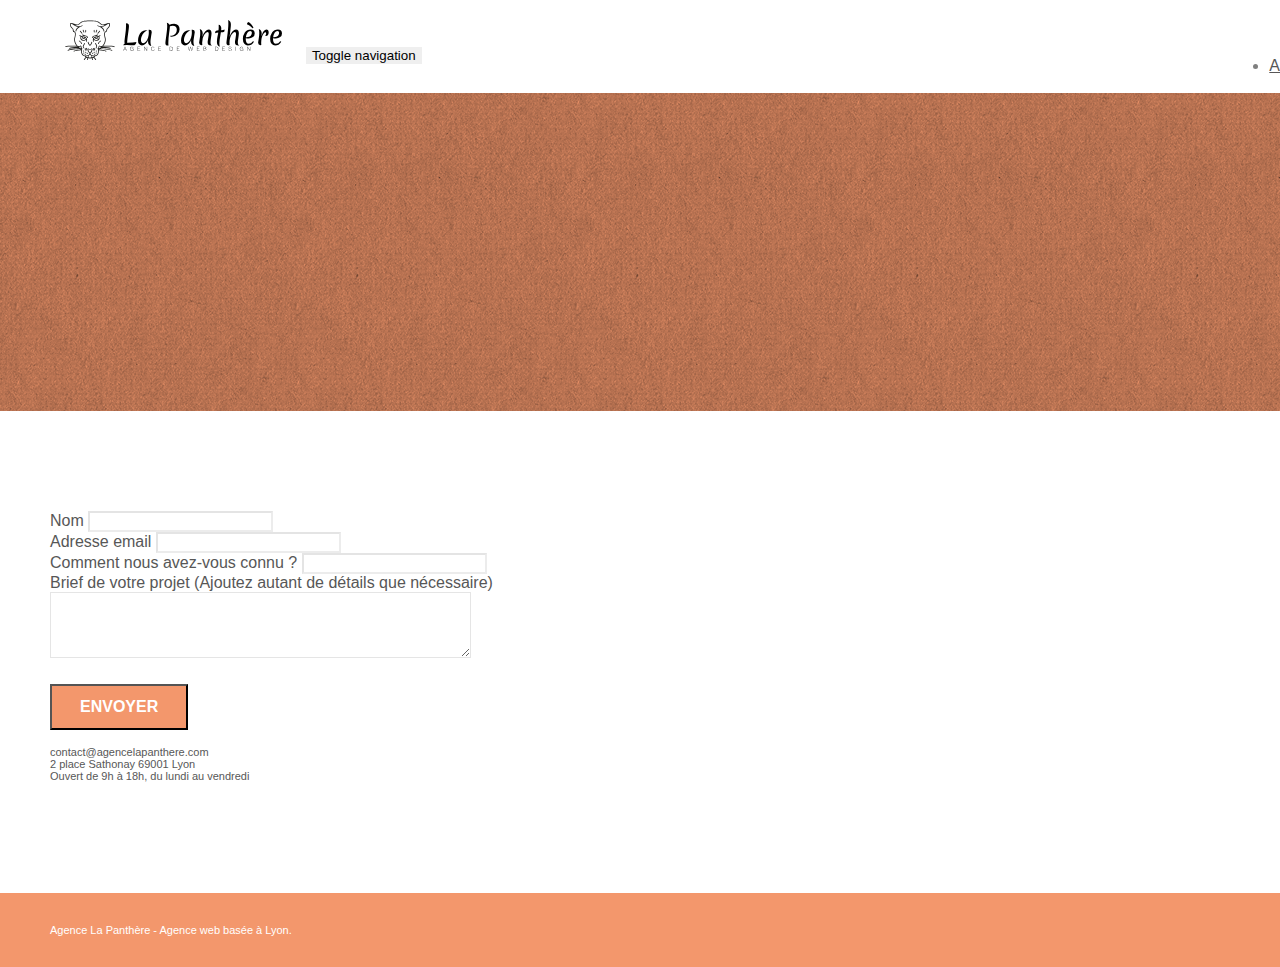
==== page2.html @ 45543ba2 "add semantic elements and <h> fix" ====
<!doctype html>
<html lang="fr">
<head>
    <meta charset="utf-8">
    <meta name="keywords" content="">
    <meta name="description" content="">
    <meta name="viewport" content="width=device-width, initial-scale=1.0, viewport-fit=cover">
	<meta name="robots" content="index, follow">
    <link rel="shortcut icon" type="image/png" href="favicon.jpg">
    
	<link rel="stylesheet" type="text/css" href="./css/bootstrap.min.css">
	<link rel="stylesheet" type="text/css" href="style.css">
	<link rel="stylesheet" type="text/css" href="./css/font-awesome.min.css">
	<link rel="stylesheet" type="text/css" href="./css/et-line.min.css">
	
    
	<script src="./js/jquery-2.1.0.min.js" defer ></script>
	<script src="./js/bootstrap.min.js" defer ></script>
	<script src="./js/blocs.min.js" defer ></script>
	<script src="./js/jqBootstrapValidation.js" defer ></script>
	<script src="./js/formHandler.js" defer ></script>
    <title>Contact</title>

    
<!-- Analytics -->
 
<!-- Analytics END -->
    
</head>
<body>
<!-- Principal conteneur -->
<div class="page-container">
    
<!-- bloc-0 -->
<header class="bloc bgc-white l-bloc " id="bloc-0">
	<div class="container bloc-sm">
		<nav class="navbar row">
			<div class="navbar-header">
				<a class="navbar-brand" href="index.html"><img src="img/agence-la-panthere-monochrome.svg" alt="atlanta web design logo" height="40" /></a>
				<button id="nav-toggle" type="button" class="ui-navbar-toggle navbar-toggle" data-toggle="collapse" data-target=".navbar-1">
					<span class="sr-only">Toggle navigation</span><span class="icon-bar"></span><span class="icon-bar"></span><span class="icon-bar"></span>
				</button>
			</div>
			<div class="collapse navbar-collapse navbar-1 special-dropdown-nav">
				<ul class="site-navigation nav navbar-nav">
					<li>
						<a href="index.html">Accueil</a>
					</li>
					<li>
					</li>
					<li>
						<a href="page2.html">Contact</a>
					</li>
				</ul>
			</div>
		</nav>
	</div>
</header>
<!-- bloc-0 END -->

<!-- bloc-6 -->
<div class="bloc bg-dots-bg bg-repeat bgc-atomic-tangerine d-bloc bloc-bg-texture texture-paper" id="bloc-6">
	<div class="container bloc-lg">
		<div class="row">
			<div class="col-sm-12">
				<h1 class="text-center hero-bloc-text tc-white">
					Parlons web design !
				</h1>
				<p class="text-center mg-lg tc-white tight-width-whitespace">
					Nous sommes ravis que vous souhaitiez collaborer avec notre agence.<br>
					Parlez-nous de votre projet en complétant le formulaire ci-dessous.
				</p>
			</div>
		</div>
	</div>
</div>
<!-- bloc-6 END -->

<!-- bloc-7 -->
<section class="bloc bgc-white l-bloc" id="bloc-7">
	<div class="container bloc-lg">
		<div class="row">
			<div class="col-sm-6">
				<form id="form_1" novalidate success-msg="Your message has been sent." fail-msg="Sorry it seems that our mail server is not responding, Sorry for the inconvenience!">
					<div class="form-group">
						<label>
							Nom
						</label>
						<input id="name" class="form-control" required />
					</div>
					<div class="form-group">
						<label>
							Adresse email
						</label>
						<input id="email" class="form-control" type="email" required />
					</div>
					<div class="form-group">
						<label>
							Comment nous avez-vous connu ?
						</label>
						<input class="form-control" type="email" required id="input_504" />
					</div>
					<div class="form-group">
						<label>
							Brief de votre projet (Ajoutez autant de détails que nécessaire)<br>
						</label><textarea id="message" class="form-control" rows="4" cols="50" required></textarea>
					</div> 
					<button class="bloc-button btn btn-lg btn-block cta-hero btn-atomic-tangerine" type="submit">
						Envoyer
					</button>
				</form>
			</div>
			<div class="col-sm-6">
				<p>
					contact@agencelapanthere.com<br>2 place Sathonay 69001 Lyon<br>Ouvert de 9h à 18h, du lundi au vendredi<br>
				</p>
			</div>
		</div>
	</div>
</section>
<!-- bloc-7 END -->

<!-- ScrollToTop Button -->
<a class="bloc-button btn btn-d scrollToTop" onclick="scrollToTarget('1')"><span class="fa fa-chevron-up"></span></a>
<!-- ScrollToTop Button END-->


<!-- Footer - bloc-8 -->
<footer class="bloc bgc-atomic-tangerine d-bloc" id="bloc-8">
	<div class="container bloc-sm">
		<div class="row">
			<div class="col-sm-12">
				<p class="text-center white">
					Agence La Panthère - Agence web basée à Lyon.<br>
				</p>
				<div class="row row-no-gutters social">
					<div class="col-sm-3">
						<div class="text-center">
							<a class="social" href="index.html"><span class="fa fa-twitter icon-md"></span></a>
						</div>
					</div>
					<div class="col-sm-3">
						<div class="text-center">
							<a class="social" href="index.html"><span class="fa fa-facebook icon-md"></span></a>
						</div>
					</div>
					<div class="col-sm-3">
						<div class="text-center">
							<a class="social" href="index.html"><span class="fa fa-dribbble icon-md"></span></a>
						</div>
					</div>
					<div class="col-sm-3">
						<div class="text-center">
							<a class="social" href="index.html"><span class="fa fa-instagram icon-md"></span></a>
						</div>
					</div>
				</div>
			</div>
		</div>
	</div>
</footer>
<!-- Footer - bloc-8 END -->

</div>
<!-- Principal conteneur END -->
    

</body>
</html>
---- style.css ----
body {
    margin: 0;
    padding: 0;
    background: #FFF;
    overflow-x: hidden;
    -webkit-font-smoothing: antialiased;
    -moz-osx-font-smoothing: grayscale;
}

a,
button {
    transition: all .3s ease-in-out;
    outline: none!important;
}

a:hover {
    text-decoration: none;
    cursor: pointer;
}

#page-loading-blocs-notifaction {
    position: fixed;
    top: 0;
    bottom: 0;
    width: 100%;
    z-index: 100000;
    background: #FFFFFF url("img/pageload-spinner.gif") no-repeat center center; /* don't have the gif in img folder*/ 
}

.bloc {
    width: 100%;
    clear: both;
    background: 50% 50% no-repeat;
    padding: 0 50px;
    -webkit-background-size: cover;
    -moz-background-size: cover;
    -o-background-size: cover;
    background-size: cover;
    position: relative;
}

.bloc .container {
    padding-left: 0;
    padding-right: 0;
}

.bloc-lg {
    padding: 100px 50px;
}

.bloc-md {
    padding: 50px;
}

.bloc-sm {
    padding: 20px 50px;
}

.bg-center,
.bg-l-edge,
.bg-r-edge,
.bg-t-edge,
.bg-b-edge,
.bg-tl-edge,
.bg-bl-edge,
.bg-tr-edge,
.bg-br-edge,
.bg-repeat {
    -webkit-background-size: auto!important;
    -moz-background-size: auto!important;
    -o-background-size: auto!important;
    background-size: auto!important;
}

.bg-repeat {
    background: repeat;
}

.bg-t-edge {
    background: top no-repeat;
}

.bloc-bg-texture::before {
    content: "";
    background-size: 2px 2px;
    position: absolute;
    top: 0;
    bottom: 0;
    left: 0;
    right: 0;
}

.texture-paper::before {
    background: url("img/texture-paper.webp");
    background-size: 280px 280px;
}

.b-parallax {
    background-attachment: fixed;
}

.d-bloc {
    color: rgba(255, 255, 255, .7);
}

.d-bloc button:hover {
    color: rgba(255, 255, 255, .9);
}

.d-bloc .icon-round,
.d-bloc .icon-square,
.d-bloc .icon-rounded,
.d-bloc .icon-semi-rounded-a,
.d-bloc .icon-semi-rounded-b {
    border-color: rgba(255, 255, 255, .9);
}

.d-bloc .divider-h span {
    border-color: rgba(255, 255, 255, .2);
}

.d-bloc .a-btn,
.d-bloc .navbar a,
.d-bloc .navbar-brand,
.d-bloc a .icon-sm,
.d-bloc a .icon-md,
.d-bloc a .icon-lg,
.d-bloc a .icon-xl,
.d-bloc h1 a,
.d-bloc h2 a,
.d-bloc h3 a,
.d-bloc h4 a,
.d-bloc h5 a,
.d-bloc h6 a,
.d-bloc p a {
    color: rgba(255, 255, 255, .6);
}

.d-bloc .a-btn:hover,
.d-bloc .navbar a:hover,
.d-bloc .navbar-brand:hover,
.d-bloc a:hover .icon-sm,
.d-bloc a:hover .icon-md,
.d-bloc a:hover .icon-lg,
.d-bloc a:hover .icon-xl,
.d-bloc h1 a:hover,
.d-bloc h2 a:hover,
.d-bloc h3 a:hover,
.d-bloc h4 a:hover,
.d-bloc h5 a:hover,
.d-bloc h6 a:hover,
.d-bloc p a:hover {
    color: rgba(255, 255, 255, 1);
}

.d-bloc .navbar-toggle .icon-bar {
    background: rgba(255, 255, 255, 1);
}

.d-bloc .btn-wire,
.d-bloc .btn-wire:hover {
    color: rgba(255, 255, 255, 1);
    border-color: rgba(255, 255, 255, 1);
}

.d-bloc .panel {
    color: rgba(0, 0, 0, .5);
}

.d-bloc .panel button:hover {
    color: rgba(0, 0, 0, .7);
}

.d-bloc .panel icon {
    border-color: rgba(0, 0, 0, .7);
}

.d-bloc .panel .divider-h span {
    border-color: rgba(0, 0, 0, .1);
}

.d-bloc .panel .a-btn {
    color: rgba(0, 0, 0, .6);
}

.d-bloc .panel .a-btn:hover {
    color: rgba(0, 0, 0, 1);
}

.d-bloc .panel .btn-wire,
.d-bloc .panel .btn-wire:hover {
    color: rgba(0, 0, 0, .7);
    border-color: rgba(0, 0, 0, .3);
}

.d-bloc .panel,
.l-bloc {
    color: rgba(0, 0, 0, .5);
}

.d-bloc .panel button:hover,
.l-bloc button:hover {
    color: rgba(0, 0, 0, .7);
}

.l-bloc .icon-round,
.l-bloc .icon-square,
.l-bloc .icon-rounded,
.l-bloc .icon-semi-rounded-a,
.l-bloc .icon-semi-rounded-b {
    border-color: rgba(0, 0, 0, .7);
}

.d-bloc .panel .divider-h span,
.l-bloc .divider-h span {
    border-color: rgba(0, 0, 0, .1);
}

.d-bloc .panel .a-btn,
.l-bloc .a-btn,
.l-bloc .navbar a,
.l-bloc .navbar-brand,
.l-bloc a .icon-sm,
.l-bloc a .icon-md,
.l-bloc a .icon-lg,
.l-bloc a .icon-xl,
.l-bloc h1 a,
.l-bloc h2 a,
.l-bloc h3 a,
.l-bloc h4 a,
.l-bloc h5 a,
.l-bloc h6 a,
.l-bloc p a {
    color: rgba(0, 0, 0, .6);
}

.d-bloc .panel .a-btn:hover,
.l-bloc .a-btn:hover,
.l-bloc .navbar a:hover,
.l-bloc .navbar-brand:hover,
.l-bloc a:hover .icon-sm,
.l-bloc a:hover .icon-md,
.l-bloc a:hover .icon-lg,
.l-bloc a:hover .icon-xl,
.l-bloc h1 a:hover,
.l-bloc h2 a:hover,
.l-bloc h3 a:hover,
.l-bloc h4 a:hover,
.l-bloc h5 a:hover,
.l-bloc h6 a:hover,
.l-bloc p a:hover {
    color: rgba(0, 0, 0, 1);
}

.l-bloc .navbar-toggle .icon-bar {
    color: rgba(0, 0, 0, .6);
}

.d-bloc .panel .btn-wire,
.d-bloc .panel .btn-wire:hover,
.l-bloc .btn-wire,
.l-bloc .btn-wire:hover {
    color: rgba(0, 0, 0, .7);
    border-color: rgba(0, 0, 0, .3);
}

.voffset {
    margin-top: 30px;
}

.voffset-lg {
    margin-top: 80px;
}

.row-no-gutters {
    margin-right: 0;
    margin-left: 0;
}

.row.row-no-gutters > [class^="col-"],
.row.row-no-gutters > [class*=" col-"] {
    padding-right: 0;
    padding-left: 0;
}

#bloc-1-hero h1 {
    font-size: 32px;
}

.navbar {
    margin-bottom: 0;
    z-index: 1;
}

.navbar-brand {
    height: auto;
    padding: 3px 15px;
    font-size: 25px;
    font-weight: normal;
    font-weight: 600;
    line-height: 44px;
}

.navbar-brand img {
    max-height: 200px;
    margin: 0 5px 0 0;
    display: inline;
}

.navbar-brand img[src$=svg] {
    min-width: 100px;
}

.nav-center .navbar-brand img {
    margin: 0;
}

.navbar .nav {
    padding-top: 2px;
    margin-right: -16px;
    float: right;
    z-index: 1;
}

.nav > li {
    float: left;
    margin-top: 4px;
    font-size: 16px;
}

.navbar-nav .open .dropdown-menu > li > a {
    text-align: inherit;
}

.nav > li a:hover,
.nav > li a:focus {
    background: transparent;
}

.navbar-toggle {
    margin: 10px 10px 0 0;
    border: 0px;
}

.navbar-toggle:hover {
    background: transparent!important;
}

.navbar-toggle .icon-bar {
    background-color: rgba(0, 0, 0, .5);
    width: 26px;
}

.nav-invert .navbar .nav {
    float: left;
}

.nav-invert .navbar-header,
.nav-invert .navbar-brand {
    float: right;
    position: relative;
    z-index: 2;
}

@media (min-width: 768px) {
    .site-navigation {
        position: absolute;
        top: 50%;
        right: 20px;
        transform: translate(0, -50%);
        -webkit-transform: translateY(-50%);
    }
    .nav > li .dropdown-menu a,
    .nav > li .dropdown-menu a:hover {
        color: #484848;
    }
    .nav-invert .site-navigation {
        left: 0;
        right: 0;
    }
    .nav-center {
        text-align: center;
    }
    .nav-center .navbar-header {
        width: 100%;
    }
    .nav-center .navbar-header,
    .nav-center .navbar-brand,
    .nav-center .nav > li {
        float: none;
        display: inline-block;
    }
    .nav-center .site-navigation {
        position: relative;
        width: 100%;
        right: 0;
        margin-right: 0px;
        margin-top: 20px;
    }
    .nav-center.mini-nav .navbar-toggle {
        float: none;
        margin: 10px auto 0;
    }
}

.nav > li > .dropdown a {
    background: none!important;
    display: block;
    padding: 14px 15px;
}

nav .caret {
    margin: 0 5px;
}

.dropdown-menu .dropdown-menu {
    top: -8px;
    left: 100%;
}

.dropdown-menu .dropmenu-flow-right {
    top: 100%;
    left: 0;
    margin-left: -1px;
    border-top-left-radius: 0;
    border-top-right-radius: 0;
}

.dropdown-menu .dropdown span {
    border: 4px solid black;
    border-top-color: transparent;
    border-right-color: transparent;
    border-bottom-color: transparent;
    margin: 6px -5px 0 0!important;
    float: right;
}

.mg-md {
    margin-top: 10px;
    margin-bottom: 20px;
}

.mg-lg {
    margin-top: 10px;
    margin-bottom: 40px;
}

.btn {
    margin: 0 5px 5px 0;
}

.btn.pull-right {
    margin: 0 0 5px 5px;
}

.btn-d,
.btn-d:hover,
.btn-d:focus {
    color: #FFF;
    background: rgba(0, 0, 0, .3);
}

button {
    outline: none!important;
}

.btn-rd {
    border-radius: 40px;
}

.btn-clean {
    border: 1px solid rgba(0, 0, 0, .08);
    border-bottom-color: rgba(0, 0, 0, .1);
    text-shadow: 0 1px 0 rgba(0, 0, 1, .1);
    box-shadow: 0 1px 3px rgba(0, 0, 1, .25), inset 0 1px 0 0 rgba(255, 255, 255, .15);
}

.icon-md {
    font-size: 30px!important;
}

.icon-lg {
    font-size: 60px!important;
}

.sm-shadow {
    text-shadow: 0 1px 2px rgba(0, 0, 0, .3);
}

.panel-sq,
.panel-sq .panel-heading,
.panel-sq .panel-footer {
    border-radius: 0;
}

.panel-rd {
    border-radius: 30px;
}

.panel-rd .panel-heading {
    border-radius: 29px 29px 0 0;
}

.panel-rd .panel-footer {
    border-radius: 0 0 29px 29px;
}

.form-control {
    border-color: rgba(0, 0, 0, .1);
    box-shadow: none;
}

.scrollToTop {
    width: 40px;
    height: 40px;
    position: fixed;
    bottom: 20px;
    right: 20px;
    opacity: 0;
    z-index: 500;
    transition: all .3s ease-in-out;
}

.scrollToTop span {
    margin-top: 6px;
}

.showScrollTop {
    font-size: 14px;
    opacity: 1;
}

a[data-lightbox] {
    position: relative;
    display: block;
    text-align: center;
}

a[data-lightbox]:hover::before {
    content: "+";
    font-family: "HelveticaNeue-Light", "Helvetica Neue Light", "Helvetica Neue", Helvetica, Arial;
    font-size: 32px;
    width: 50px;
    height: 50px;
    margin-left: -25px;
    border-radius: 50%;
    background: rgba(0, 0, 0, .6);
    color: #FFF;
    font-weight: 100;
    z-index: 1;
    position: absolute;
    top: 50%;
    transform: translateY(-50%);
    -webkit-transform: translateY(-50%);
}

a[data-lightbox]:hover img {
    opacity: 0.6;
    -webkit-animation-fill-mode: none;
    animation-fill-mode: none;
}

#lightbox-modal {
    display: flex;
    align-items: center;
}

#lightbox-modal .modal-dialog {
    width: 90%;
    max-width: 900px;
    margin: 0 auto 0;
}

#lightbox-modal .modal-dialog img {
    max-height: 90vh;
    margin: 0 auto;
}

.lightbox-caption {
    padding: 20px;
    color: #FFF;
    background: rgba(0, 0, 0, .5);
    position: absolute;
    left: 15px;
    right: 15px;
    bottom: 5px;
}

.close-lightbox {
    color: #FFF;
    font-size: 30px;
    position: absolute;
    top: 20px;
    right: 20px;
    z-index: 20;
    background: rgba(0, 0, 0, .5);
    border: none;
    line-height: 30px;
    padding: 0 9px 5px;
    opacity: 0.3;
}

.close-lightbox:hover,
.next-lightbox:hover,
.prev-lightbox:hover {
    opacity: 1.0;
    color: #FFF;
}

.next-lightbox,
.prev-lightbox {
    font-size: 20px;
    color: rgba(255, 255, 255, .9);
    background: rgba(0, 0, 0, .5);
    transition: all .2s ease-in-out;
    position: absolute;
    top: 45%;
    z-index: 1;
    opacity: 0.4;
}

.next-lightbox {
    padding: 6px 8px 1px 13px;
    right: 25px;
}

.prev-lightbox {
    padding: 6px 13px 1px 10px;
    left: 25px;
}

.snapshot-lb .modal-body {
    padding-bottom: 45px;
}

.snapshot-lb .lightbox-caption {
    padding: 0;
    color: rgba(0, 0, 0, .5);
    background: none;
}

h1,
h2,
h3,
h4,
h5,
h6,
p,
label,
.btn,
a {
    font-family: "helvetica";
    font-weight: 400;
    color: #575757!important;
}

.container {
    max-width: 1000px;
}

.hero-bloc-text {
    font-size: 38px;
}

.hero-bloc-text-sub {
    font-size: 36px;
}

.statement-bloc-text {
    line-height: 26px;
    font-style: italic;
    font-size: 20px;
    text-align: center;
    font-weight: lighter;
    max-width: 520px;
    margin: auto auto auto auto;
}

p {
    font-size: 11px;
}

.tight-width-whitespace {
    max-width: 600px;
    margin: auto auto auto auto;
}

.h1 {
    font-size: 20px;
    font-family: "Open Sans";
}

.cta-hero {
    margin-top: 22px;
    color: #FFFFFF!important;
    text-transform: uppercase;
    padding: 12px 28px 12px 28px;
    font-size: 16px;
    font-weight: 700;
}

.social {
    max-width: 400px;
    margin: auto auto auto auto;
}

h2 {
    font-size: 22px;
    line-height: 1.4em;
}

h3 {
    font-size: 15px;
    text-transform: uppercase;
    font-weight: 700;
    color: #333333!important;
}

.med-width-whitespace {
    max-width: 800px;
    margin: auto auto auto auto;
    box-shadow: 0px 0px 0px #000000;
}

h1 {
    color: #333333!important;
}

h4 {
    color: #333333!important;
}

.icons {
    margin-bottom: 14px;
    margin-top: 24px;
}

.white {
    color: #FFFFFF!important;
}

.portfolio-thumb {
    margin-bottom: 24px;
}

.portfolio-row {
    margin-bottom: 44px;
    margin-top: 50px;
}

.avatar {
    box-shadow: 0px 4px 9px rgba(0, 0, 0, 0.3);
}

.black-background {
    background-color: rgba(165, 147, 99, 0.7);
    padding: 40px 40px 40px 40px;
}

.bold-link {
    font-weight: 900;
    text-decoration: underline!important;
}

.bgc-white {
    background-color: #FFFFFF;
}

.bgc-dark-slate-blue {
    background-color: #364577;
}

.bgc-atomic-tangerine {
    background-color: #F3976C;
}

.tc-white {
    color: #F3976C!important;
}

.btn-atomic-tangerine {
    background: #F3976C;
    color: #FFFFFF!important;
}

.btn-atomic-tangerine:hover {
    background: #c27956!important;
    color: #FFFFFF!important;
}

.ltc-white {
    color: #FFFFFF!important;
}

.ltc-white:hover {
    color: #cccccc!important;
}

.ltc-atomic-tangerine {
    color: #F3976C!important;
}

.ltc-atomic-tangerine:hover {
    color: #c27956!important;
}

.icon-dark-slate-blue {
    color: #364577!important;
    border-color: #364577!important;
}

.bg-dots-bg {
    background-image: url("img/dots-bg.webp");
}

.bg-lines-h2-bg {
    background-image: url("img/lines-h2-bg.webp");
}

.bg-banniere {
    background-image: url("img/agence-la-panthere.webp");
}

.bg-presentation {
    background-image: url("img/image-de-presentation.webp");
}

@media (max-width: 1024px) {
    .bloc {
        padding-left: 20px;
        padding-right: 20px;
    }
    .bloc.full-width-bloc,
    .bloc-tile-2.full-width-bloc .container,
    .bloc-tile-3.full-width-bloc .container,
    .bloc-tile-4.full-width-bloc .container {
        padding-left: 0;
        padding-right: 0;
    }
}

@media (max-width: 992px) and (min-width: 768px) {
    .navbar .nav {
        max-width: 80%
    }
    .nav-center.navbar .nav {
        max-width: 100%
    }
}

@media only screen and (min-device-width: 768px) and (max-device-width: 1024px) and (orientation: landscape) {
    .b-parallax {
        background-attachment: scroll;
    }
}

@media only screen and (min-device-width: 1024px) and (max-device-width: 1366px) and (-webkit-min-device-pixel-ratio: 1.5) {
    .b-parallax {
        background-attachment: scroll;
    }
}

@media (max-width: 991px) {
    .container {
        width: 100%;
    }
    .b-parallax {
        background-attachment: scroll;
    }
    .page-container,
    #hero-bloc {
        overflow-x: hidden;
        position: relative;
    }
    .bloc {
        padding-left: constant(safe-area-inset-left);
        padding-right: constant(safe-area-inset-right);
    }
    .bloc-group,
    .bloc-group .bloc {
        display: block;
        width: 100%;
    }
    .bloc-fill-screen .fill-bloc-top-edge,
    .bloc-fill-screen .fill-bloc-bottom-edge {
        padding: 0 20px;
        padding-left: constant(safe-area-inset-left);
        padding-right: constant(safe-area-inset-right);
    }
}

@media (max-width: 767px) {
    .page-container {
        overflow-x: hidden;
        position: relative;
    }
    h1,
    h2,
    h3,
    h4,
    h5,
    h6,
    p,
    #disqus_thread {
        padding-left: 10px!important;
        padding-right: 10px!important;
    }
    .b-parallax {
        background-attachment: scroll;
    }
    .navbar .nav {
        padding-top: 0;
        border-top: 1px solid rgba(0, 0, 0, .2);
        float: none!important;
    }
    .navbar.row {
        margin-left: 0;
        margin-right: 0;
    }
    .site-navigation {
        position: inherit;
        transform: none;
        -webkit-transform: none;
        -ms-transform: none;
    }
    .nav > li {
        margin-top: 0;
        border-bottom: 1px solid rgba(0, 0, 0, .1);
        background: rgba(0, 0, 0, .05);
        text-align: left;
        padding-left: 15px;
        width: 100%;
    }
    .nav > li:hover {
        background: rgba(0, 0, 0, .08);
    }
    .dropdown .dropdown a .caret {
        float: none;
        margin: 5px 0 0 10px!important;
        border: 4px solid black;
        border-bottom-color: transparent;
        border-right-color: transparent;
        border-left-color: transparent;
    }
    #hero-bloc .navbar .nav {
        background: rgba(0, 0, 0, .8);
    }
    #hero-bloc .navbar .nav a {
        color: rgba(255, 255, 255, .6);
    }
    .hero {
        padding: 50px 0;
    }
    .hero-nav {
        left: -1px;
        right: -1px;
    }
    .navbar-collapse {
        padding: 0;
        overflow-x: hidden;
        -webkit-box-shadow: none;
        box-shadow: none;
    }
    .navbar-brand img {
        max-height: 40px;
        width: auto;
    }
    .nav-invert .navbar-header {
        float: none;
        width: 100%;
    }
    .nav-invert .navbar-toggle {
        float: left;
        margin-left: 10px;
    }
    .bloc {
        padding-left: 0;
        padding-right: 0;
    }
    .bloc-xxl,
    .bloc-xl,
    .bloc-lg {
        padding: 40px 0;
    }
    .bloc-sm,
    .bloc-md {
        padding-left: 0;
        padding-right: 0;
    }
    .bloc-tile-2 .container,
    .bloc-tile-3 .container,
    .bloc-tile-4 .container,
    .bloc-fill-screen .fill-bloc-top-edge,
    .bloc-fill-screen .fill-bloc-bottom-edge {
        padding-left: 0;
        padding-right: 0;
    }
    .a-block {
        padding: 0 10px;
    }
    .btn-dwn {
        display: none;
    }
    .voffset {
        margin-top: 5px;
    }
    .voffset-md {
        margin-top: 20px;
    }
    .voffset-lg {
        margin-top: 30px;
    }
    form {
        padding: 5px;
    }
    .close-lightbox {
        display: inline-block;
    }
    .blocsapp-device-iphone5 {
        background-size: 216px 425px;
        padding-top: 60px;
        width: 216px;
        height: 425px;
    }
    .blocsapp-device-iphone5 img {
        width: 180px;
        height: 320px;
    }
}

@media (max-width: 400px) {
    .bloc {
        padding-left: 0;
        padding-right: 0;
    }
}

@media (max-width: 767px) {
    .bloc-mob-center-text {
        text-align: center;
    }
}
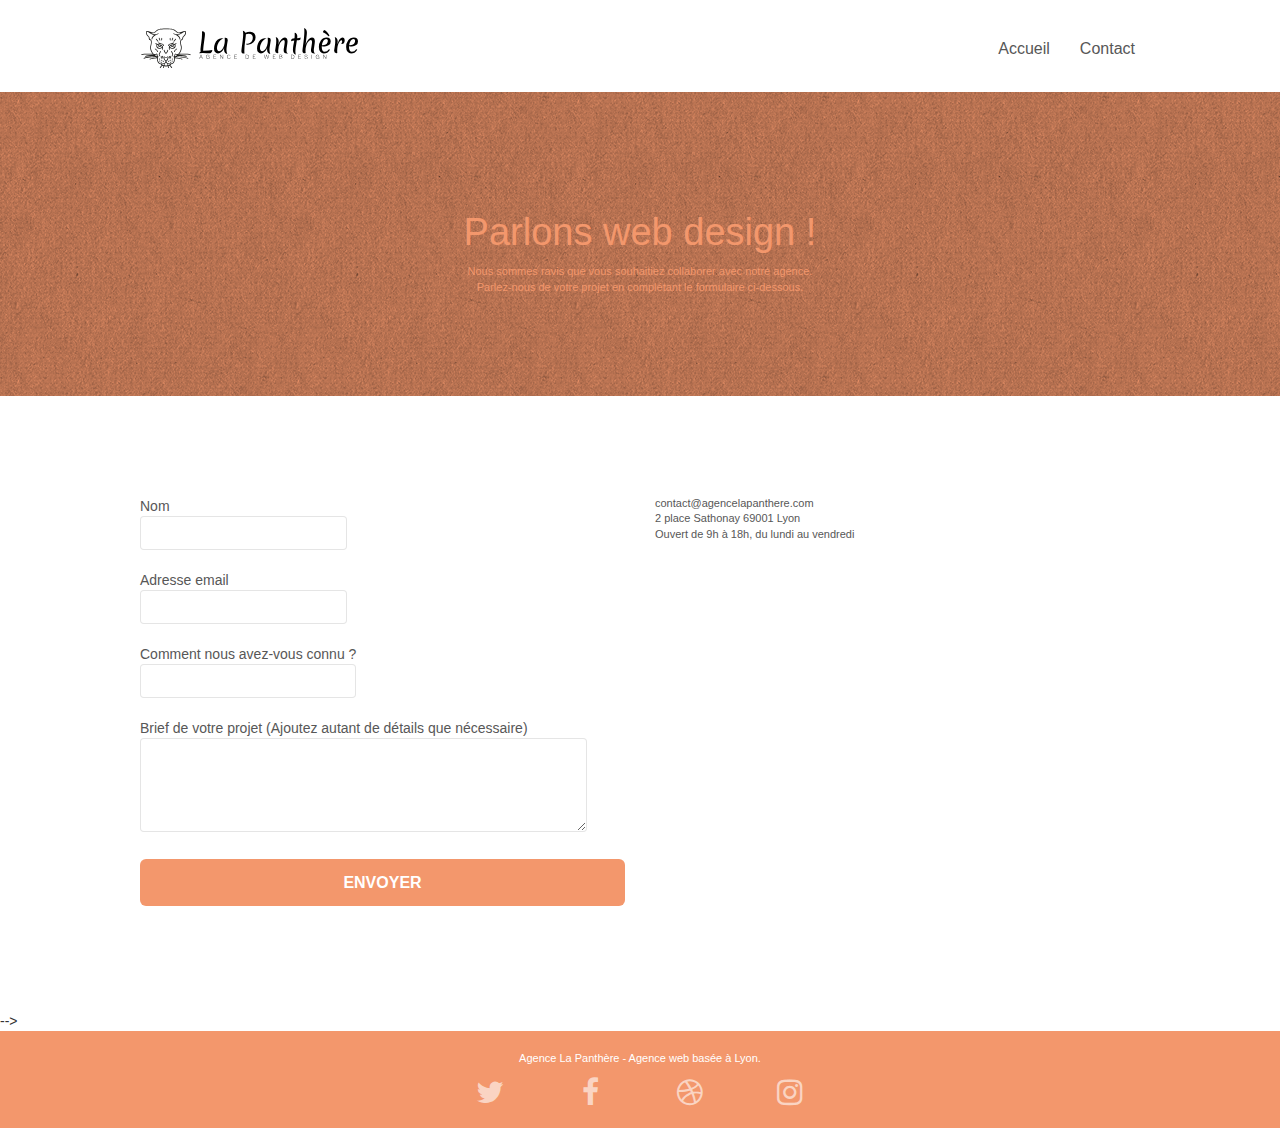
==== commit 70addb60: "new head's link for page2 and minopr fix" ====
--- a/page2.html
+++ b/page2.html
@@ -8,10 +8,10 @@
 	<meta name="robots" content="index, follow">
     <link rel="shortcut icon" type="image/png" href="favicon.jpg">
     
-	<link rel="stylesheet" type="text/css" href="./css/bootstrap.min.css">
+	<link rel="stylesheet" type="text/css" href="./css/bootstrap.css">
 	<link rel="stylesheet" type="text/css" href="style.css">
-	<link rel="stylesheet" type="text/css" href="./css/font-awesome.min.css">
-	<link rel="stylesheet" type="text/css" href="./css/et-line.min.css">
+	<link rel="stylesheet" type="text/css" href="./css/font-awesome.css">
+	<link rel="stylesheet" type="text/css" href="./css/et-line.css">
 	
     
 	<script src="./js/jquery-2.1.0.min.js" defer ></script>
@@ -36,7 +36,7 @@
 	<div class="container bloc-sm">
 		<nav class="navbar row">
 			<div class="navbar-header">
-				<a class="navbar-brand" href="index.html"><img src="img/agence-la-panthere-monochrome.svg" alt="atlanta web design logo" height="40" /></a>
+				<a class="navbar-brand" href="index.html"><img src="img/agence-la-panthere-monochrome.svg" alt="logo de l'agence de web design La Panthère à Lyon" height="40" /></a>
 				<button id="nav-toggle" type="button" class="ui-navbar-toggle navbar-toggle" data-toggle="collapse" data-target=".navbar-1">
 					<span class="sr-only">Toggle navigation</span><span class="icon-bar"></span><span class="icon-bar"></span><span class="icon-bar"></span>
 				</button>
@@ -46,8 +46,7 @@
 					<li>
 						<a href="index.html">Accueil</a>
 					</li>
-					<li>
-					</li>
+					
 					<li>
 						<a href="page2.html">Contact</a>
 					</li>
@@ -85,25 +84,26 @@
 					<div class="form-group">
 						<label>
 							Nom
-						</label>
 						<input id="name" class="form-control" required />
+					</label>
 					</div>
 					<div class="form-group">
 						<label>
 							Adresse email
-						</label>
 						<input id="email" class="form-control" type="email" required />
+					</label>
 					</div>
 					<div class="form-group">
 						<label>
 							Comment nous avez-vous connu ?
-						</label>
 						<input class="form-control" type="email" required id="input_504" />
+					</label>
 					</div>
 					<div class="form-group">
 						<label>
 							Brief de votre projet (Ajoutez autant de détails que nécessaire)<br>
-						</label><textarea id="message" class="form-control" rows="4" cols="50" required></textarea>
+						<textarea id="message" class="form-control" rows="4" cols="50" required></textarea>
+						</label>
 					</div> 
 					<button class="bloc-button btn btn-lg btn-block cta-hero btn-atomic-tangerine" type="submit">
 						Envoyer
@@ -121,7 +121,7 @@
 <!-- bloc-7 END -->
 
 <!-- ScrollToTop Button -->
-<a class="bloc-button btn btn-d scrollToTop" onclick="scrollToTarget('1')"><span class="fa fa-chevron-up"></span></a>
+<a class="bloc-button btn btn-d scrollToTop " onclick="scrollToTarget('1')"><span class="fa fa-chevron-up"></span></a> -->
 <!-- ScrollToTop Button END-->
 
 
@@ -136,22 +136,22 @@
 				<div class="row row-no-gutters social">
 					<div class="col-sm-3">
 						<div class="text-center">
-							<a class="social" href="index.html"><span class="fa fa-twitter icon-md"></span></a>
+							<a class="social" href="index.html" aria-label="Twitter"><span class="fa fa-twitter icon-md"></span></a>
 						</div>
 					</div>
 					<div class="col-sm-3">
 						<div class="text-center">
-							<a class="social" href="index.html"><span class="fa fa-facebook icon-md"></span></a>
+							<a class="social" href="index.html" aria-labelledby="Facebook"><span class="fa fa-facebook icon-md"></span></a>
 						</div>
 					</div>
 					<div class="col-sm-3">
 						<div class="text-center">
-							<a class="social" href="index.html"><span class="fa fa-dribbble icon-md"></span></a>
+							<a class="social" href="index.html" aria-label="Dribbble"><span class="fa fa-dribbble icon-md"></span></a>
 						</div>
 					</div>
 					<div class="col-sm-3">
 						<div class="text-center">
-							<a class="social" href="index.html"><span class="fa fa-instagram icon-md"></span></a>
+							<a class="social" href="index.html" aria-label="Instagram"><span class="fa fa-instagram icon-md"></span></a>
 						</div>
 					</div>
 				</div>
--- a/style.css
+++ b/style.css
@@ -740,7 +740,7 @@
 }
 
 .portfolio-thumb {
-    margin-bottom: 24px;
+    margin:0 auto 24px auto;
 }
 
 .portfolio-row {
@@ -890,6 +890,10 @@
 }
 
 @media (max-width: 767px) {
+
+    
+
+    
     .page-container {
         overflow-x: hidden;
         position: relative;
--- a/css/et-line.css
+++ b/css/et-line.css
@@ -0,0 +1,520 @@
+@font-face {
+    font-family: et-line;
+    src: url(../fonts/et-line.eot);
+    src: url(../fonts/et-line.eot?#iefix) format('embedded-opentype'), url(../fonts/et-line.woff) format('woff'), url(../fonts/et-line.ttf) format('truetype'), url(../fonts/et-line.svg#et-line) format('svg');
+    font-weight: 400;
+    font-style: normal;
+    font-display: swap;
+}
+
+.et-icon-adjustments,
+.et-icon-alarmclock,
+.et-icon-anchor,
+.et-icon-aperture,
+.et-icon-attachment,
+.et-icon-bargraph,
+.et-icon-basket,
+.et-icon-beaker,
+.et-icon-bike,
+.et-icon-book-open,
+.et-icon-briefcase,
+.et-icon-browser,
+.et-icon-calendar,
+.et-icon-camera,
+.et-icon-caution,
+.et-icon-chat,
+.et-icon-circle-compass,
+.et-icon-clipboard,
+.et-icon-clock,
+.et-icon-cloud,
+.et-icon-compass,
+.et-icon-desktop,
+.et-icon-dial,
+.et-icon-document,
+.et-icon-documents,
+.et-icon-download,
+.et-icon-dribbble,
+.et-icon-edit,
+.et-icon-envelope,
+.et-icon-expand,
+.et-icon-facebook,
+.et-icon-flag,
+.et-icon-focus,
+.et-icon-gears,
+.et-icon-genius,
+.et-icon-gift,
+.et-icon-global,
+.et-icon-globe,
+.et-icon-googleplus,
+.et-icon-grid,
+.et-icon-happy,
+.et-icon-hazardous,
+.et-icon-heart,
+.et-icon-hotairballoon,
+.et-icon-hourglass,
+.et-icon-key,
+.et-icon-laptop,
+.et-icon-layers,
+.et-icon-lifesaver,
+.et-icon-lightbulb,
+.et-icon-linegraph,
+.et-icon-linkedin,
+.et-icon-lock,
+.et-icon-magnifying-glass,
+.et-icon-map,
+.et-icon-map-pin,
+.et-icon-megaphone,
+.et-icon-mic,
+.et-icon-mobile,
+.et-icon-newspaper,
+.et-icon-notebook,
+.et-icon-paintbrush,
+.et-icon-paperclip,
+.et-icon-pencil,
+.et-icon-phone,
+.et-icon-picture,
+.et-icon-pictures,
+.et-icon-piechart,
+.et-icon-presentation,
+.et-icon-pricetags,
+.et-icon-printer,
+.et-icon-profile-female,
+.et-icon-profile-male,
+.et-icon-puzzle,
+.et-icon-quote,
+.et-icon-recycle,
+.et-icon-refresh,
+.et-icon-ribbon,
+.et-icon-rss,
+.et-icon-sad,
+.et-icon-scissors,
+.et-icon-scope,
+.et-icon-search,
+.et-icon-shield,
+.et-icon-speedometer,
+.et-icon-strategy,
+.et-icon-streetsign,
+.et-icon-tablet,
+.et-icon-target,
+.et-icon-telescope,
+.et-icon-toolbox,
+.et-icon-tools,
+.et-icon-tools-2,
+.et-icon-trophy,
+.et-icon-tumblr,
+.et-icon-twitter,
+.et-icon-upload,
+.et-icon-video,
+.et-icon-wallet,
+.et-icon-wine {
+    font-family: et-line;
+    speak: none;
+    font-style: normal;
+    font-weight: 400;
+    font-variant: normal;
+    text-transform: none;
+    line-height: 1;
+    -webkit-font-smoothing: antialiased;
+    -moz-osx-font-smoothing: grayscale;
+    display: inline-block
+}
+
+.et-icon-mobile:before {
+    content: "\e000"
+}
+
+.et-icon-laptop:before {
+    content: "\e001"
+}
+
+.et-icon-desktop:before {
+    content: "\e002"
+}
+
+.et-icon-tablet:before {
+    content: "\e003"
+}
+
+.et-icon-phone:before {
+    content: "\e004"
+}
+
+.et-icon-document:before {
+    content: "\e005"
+}
+
+.et-icon-documents:before {
+    content: "\e006"
+}
+
+.et-icon-search:before {
+    content: "\e007"
+}
+
+.et-icon-clipboard:before {
+    content: "\e008"
+}
+
+.et-icon-newspaper:before {
+    content: "\e009"
+}
+
+.et-icon-notebook:before {
+    content: "\e00a"
+}
+
+.et-icon-book-open:before {
+    content: "\e00b"
+}
+
+.et-icon-browser:before {
+    content: "\e00c"
+}
+
+.et-icon-calendar:before {
+    content: "\e00d"
+}
+
+.et-icon-presentation:before {
+    content: "\e00e"
+}
+
+.et-icon-picture:before {
+    content: "\e00f"
+}
+
+.et-icon-pictures:before {
+    content: "\e010"
+}
+
+.et-icon-video:before {
+    content: "\e011"
+}
+
+.et-icon-camera:before {
+    content: "\e012"
+}
+
+.et-icon-printer:before {
+    content: "\e013"
+}
+
+.et-icon-toolbox:before {
+    content: "\e014"
+}
+
+.et-icon-briefcase:before {
+    content: "\e015"
+}
+
+.et-icon-wallet:before {
+    content: "\e016"
+}
+
+.et-icon-gift:before {
+    content: "\e017"
+}
+
+.et-icon-bargraph:before {
+    content: "\e018"
+}
+
+.et-icon-grid:before {
+    content: "\e019"
+}
+
+.et-icon-expand:before {
+    content: "\e01a"
+}
+
+.et-icon-focus:before {
+    content: "\e01b"
+}
+
+.et-icon-edit:before {
+    content: "\e01c"
+}
+
+.et-icon-adjustments:before {
+    content: "\e01d"
+}
+
+.et-icon-ribbon:before {
+    content: "\e01e"
+}
+
+.et-icon-hourglass:before {
+    content: "\e01f"
+}
+
+.et-icon-lock:before {
+    content: "\e020"
+}
+
+.et-icon-megaphone:before {
+    content: "\e021"
+}
+
+.et-icon-shield:before {
+    content: "\e022"
+}
+
+.et-icon-trophy:before {
+    content: "\e023"
+}
+
+.et-icon-flag:before {
+    content: "\e024"
+}
+
+.et-icon-map:before {
+    content: "\e025"
+}
+
+.et-icon-puzzle:before {
+    content: "\e026"
+}
+
+.et-icon-basket:before {
+    content: "\e027"
+}
+
+.et-icon-envelope:before {
+    content: "\e028"
+}
+
+.et-icon-streetsign:before {
+    content: "\e029"
+}
+
+.et-icon-telescope:before {
+    content: "\e02a"
+}
+
+.et-icon-gears:before {
+    content: "\e02b"
+}
+
+.et-icon-key:before {
+    content: "\e02c"
+}
+
+.et-icon-paperclip:before {
+    content: "\e02d"
+}
+
+.et-icon-attachment:before {
+    content: "\e02e"
+}
+
+.et-icon-pricetags:before {
+    content: "\e02f"
+}
+
+.et-icon-lightbulb:before {
+    content: "\e030"
+}
+
+.et-icon-layers:before {
+    content: "\e031"
+}
+
+.et-icon-pencil:before {
+    content: "\e032"
+}
+
+.et-icon-tools:before {
+    content: "\e033"
+}
+
+.et-icon-tools-2:before {
+    content: "\e034"
+}
+
+.et-icon-scissors:before {
+    content: "\e035"
+}
+
+.et-icon-paintbrush:before {
+    content: "\e036"
+}
+
+.et-icon-magnifying-glass:before {
+    content: "\e037"
+}
+
+.et-icon-circle-compass:before {
+    content: "\e038"
+}
+
+.et-icon-linegraph:before {
+    content: "\e039"
+}
+
+.et-icon-mic:before {
+    content: "\e03a"
+}
+
+.et-icon-strategy:before {
+    content: "\e03b"
+}
+
+.et-icon-beaker:before {
+    content: "\e03c"
+}
+
+.et-icon-caution:before {
+    content: "\e03d"
+}
+
+.et-icon-recycle:before {
+    content: "\e03e"
+}
+
+.et-icon-anchor:before {
+    content: "\e03f"
+}
+
+.et-icon-profile-male:before {
+    content: "\e040"
+}
+
+.et-icon-profile-female:before {
+    content: "\e041"
+}
+
+.et-icon-bike:before {
+    content: "\e042"
+}
+
+.et-icon-wine:before {
+    content: "\e043"
+}
+
+.et-icon-hotairballoon:before {
+    content: "\e044"
+}
+
+.et-icon-globe:before {
+    content: "\e045"
+}
+
+.et-icon-genius:before {
+    content: "\e046"
+}
+
+.et-icon-map-pin:before {
+    content: "\e047"
+}
+
+.et-icon-dial:before {
+    content: "\e048"
+}
+
+.et-icon-chat:before {
+    content: "\e049"
+}
+
+.et-icon-heart:before {
+    content: "\e04a"
+}
+
+.et-icon-cloud:before {
+    content: "\e04b"
+}
+
+.et-icon-upload:before {
+    content: "\e04c"
+}
+
+.et-icon-download:before {
+    content: "\e04d"
+}
+
+.et-icon-target:before {
+    content: "\e04e"
+}
+
+.et-icon-hazardous:before {
+    content: "\e04f"
+}
+
+.et-icon-piechart:before {
+    content: "\e050"
+}
+
+.et-icon-speedometer:before {
+    content: "\e051"
+}
+
+.et-icon-global:before {
+    content: "\e052"
+}
+
+.et-icon-compass:before {
+    content: "\e053"
+}
+
+.et-icon-lifesaver:before {
+    content: "\e054"
+}
+
+.et-icon-clock:before {
+    content: "\e055"
+}
+
+.et-icon-aperture:before {
+    content: "\e056"
+}
+
+.et-icon-quote:before {
+    content: "\e057"
+}
+
+.et-icon-scope:before {
+    content: "\e058"
+}
+
+.et-icon-alarmclock:before {
+    content: "\e059"
+}
+
+.et-icon-refresh:before {
+    content: "\e05a"
+}
+
+.et-icon-happy:before {
+    content: "\e05b"
+}
+
+.et-icon-sad:before {
+    content: "\e05c"
+}
+
+.et-icon-facebook:before {
+    content: "\e05d"
+}
+
+.et-icon-twitter:before {
+    content: "\e05e"
+}
+
+.et-icon-googleplus:before {
+    content: "\e05f"
+}
+
+.et-icon-rss:before {
+    content: "\e060"
+}
+
+.et-icon-tumblr:before {
+    content: "\e061"
+}
+
+.et-icon-linkedin:before {
+    content: "\e062"
+}
+
+.et-icon-dribbble:before {
+    content: "\e063"
+}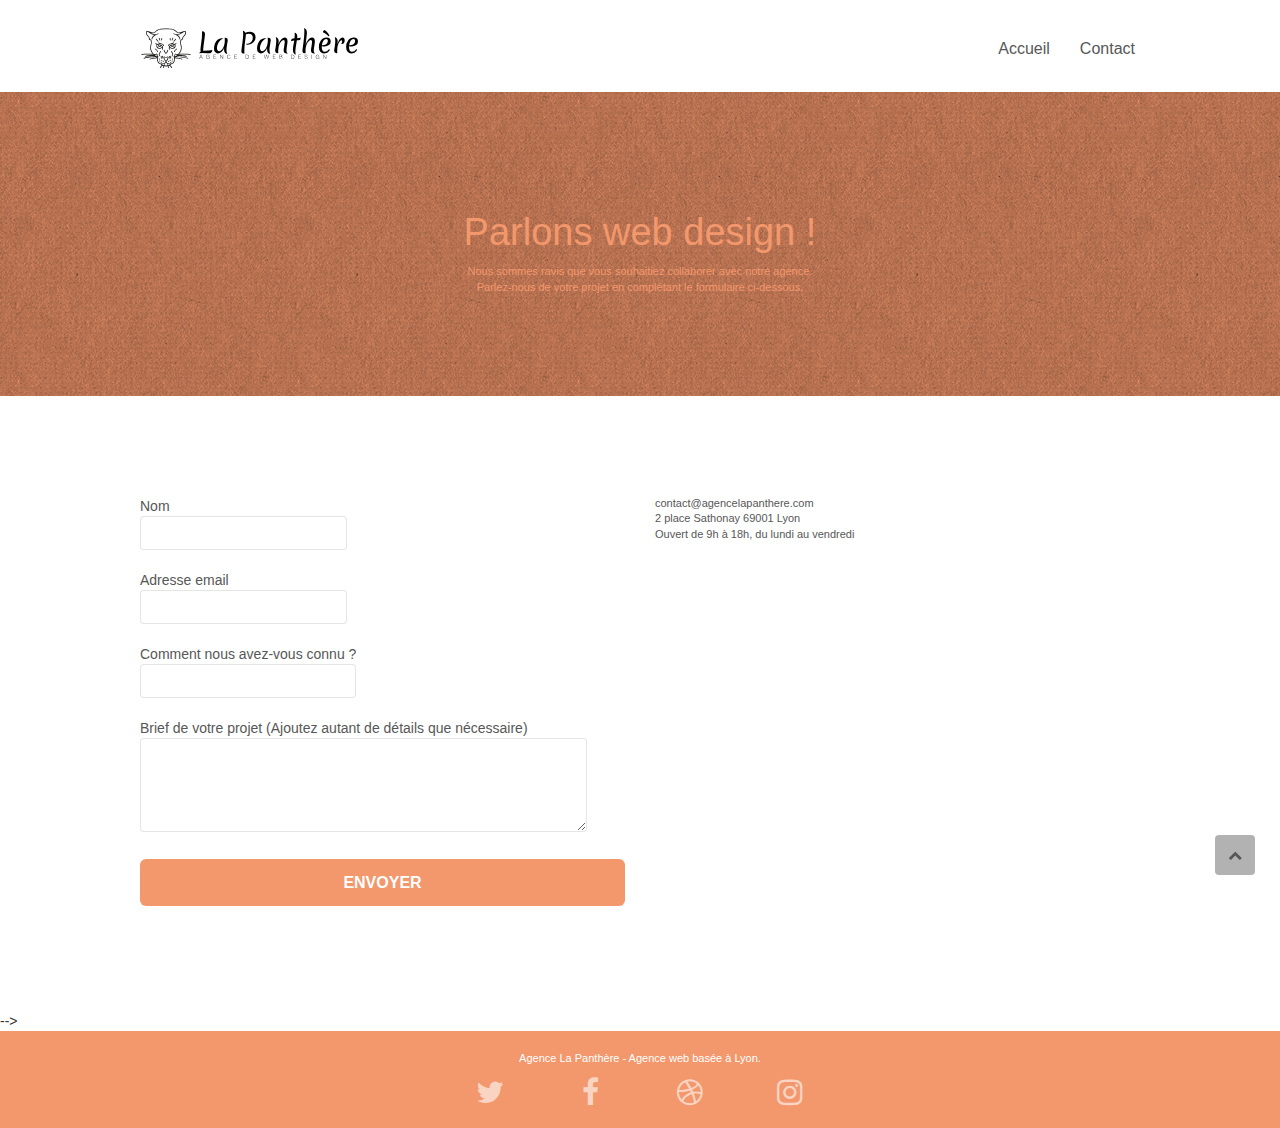
==== commit af0f25eb: "ShowScrollTop" ====
--- a/page2.html
+++ b/page2.html
@@ -121,7 +121,7 @@
 <!-- bloc-7 END -->
 
 <!-- ScrollToTop Button -->
-<a class="bloc-button btn btn-d scrollToTop " onclick="scrollToTarget('1')"><span class="fa fa-chevron-up"></span></a> -->
+<a class="bloc-button btn btn-d scrollToTop showScrollTop  " onclick="scrollToTarget('1')"><span class="fa fa-chevron-up"></span></a> -->
 <!-- ScrollToTop Button END-->
 
 
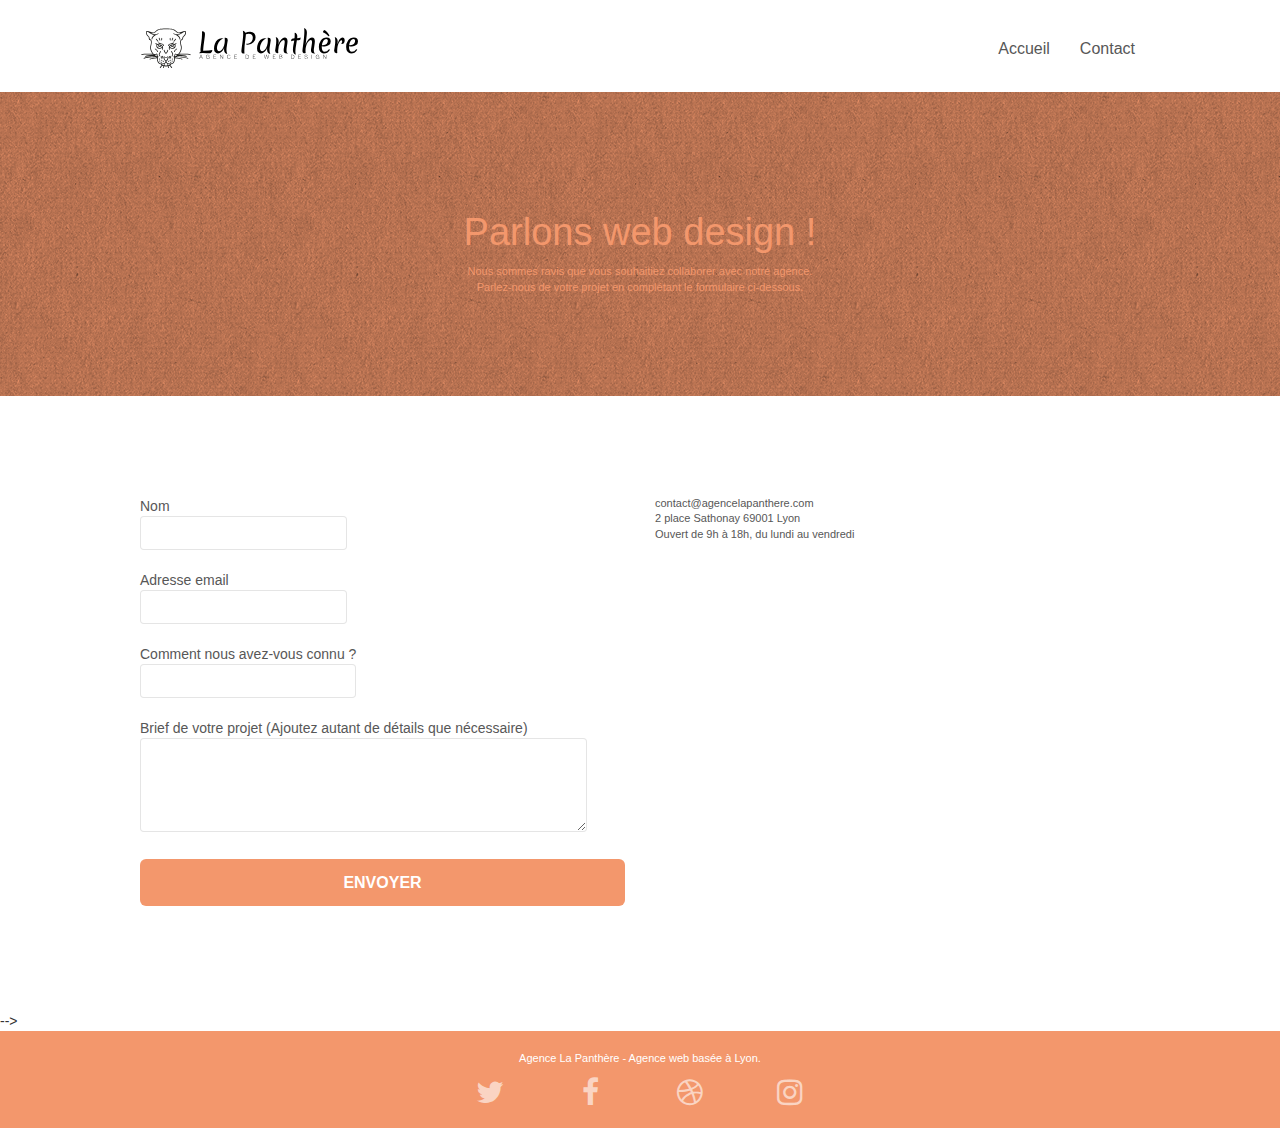
==== commit e8fcf7d0: "correct the src of JS script" ====
--- a/page2.html
+++ b/page2.html
@@ -14,9 +14,9 @@
 	<link rel="stylesheet" type="text/css" href="./css/et-line.css">
 	
     
-	<script src="./js/jquery-2.1.0.min.js" defer ></script>
-	<script src="./js/bootstrap.min.js" defer ></script>
-	<script src="./js/blocs.min.js" defer ></script>
+	<script src="./js/jquery-2.1.0.js" defer ></script>
+	<script src="./js/bootstrap.js" defer ></script>
+	<script src="./js/blocs.js" defer ></script>
 	<script src="./js/jqBootstrapValidation.js" defer ></script>
 	<script src="./js/formHandler.js" defer ></script>
     <title>Contact</title>
@@ -121,7 +121,7 @@
 <!-- bloc-7 END -->
 
 <!-- ScrollToTop Button -->
-<a class="bloc-button btn btn-d scrollToTop showScrollTop  " onclick="scrollToTarget('1')"><span class="fa fa-chevron-up"></span></a> -->
+<a class="bloc-button btn btn-d scrollToTop " onclick="scrollToTarget('1')"><span class="fa fa-chevron-up"></span></a> -->
 <!-- ScrollToTop Button END-->
 
 
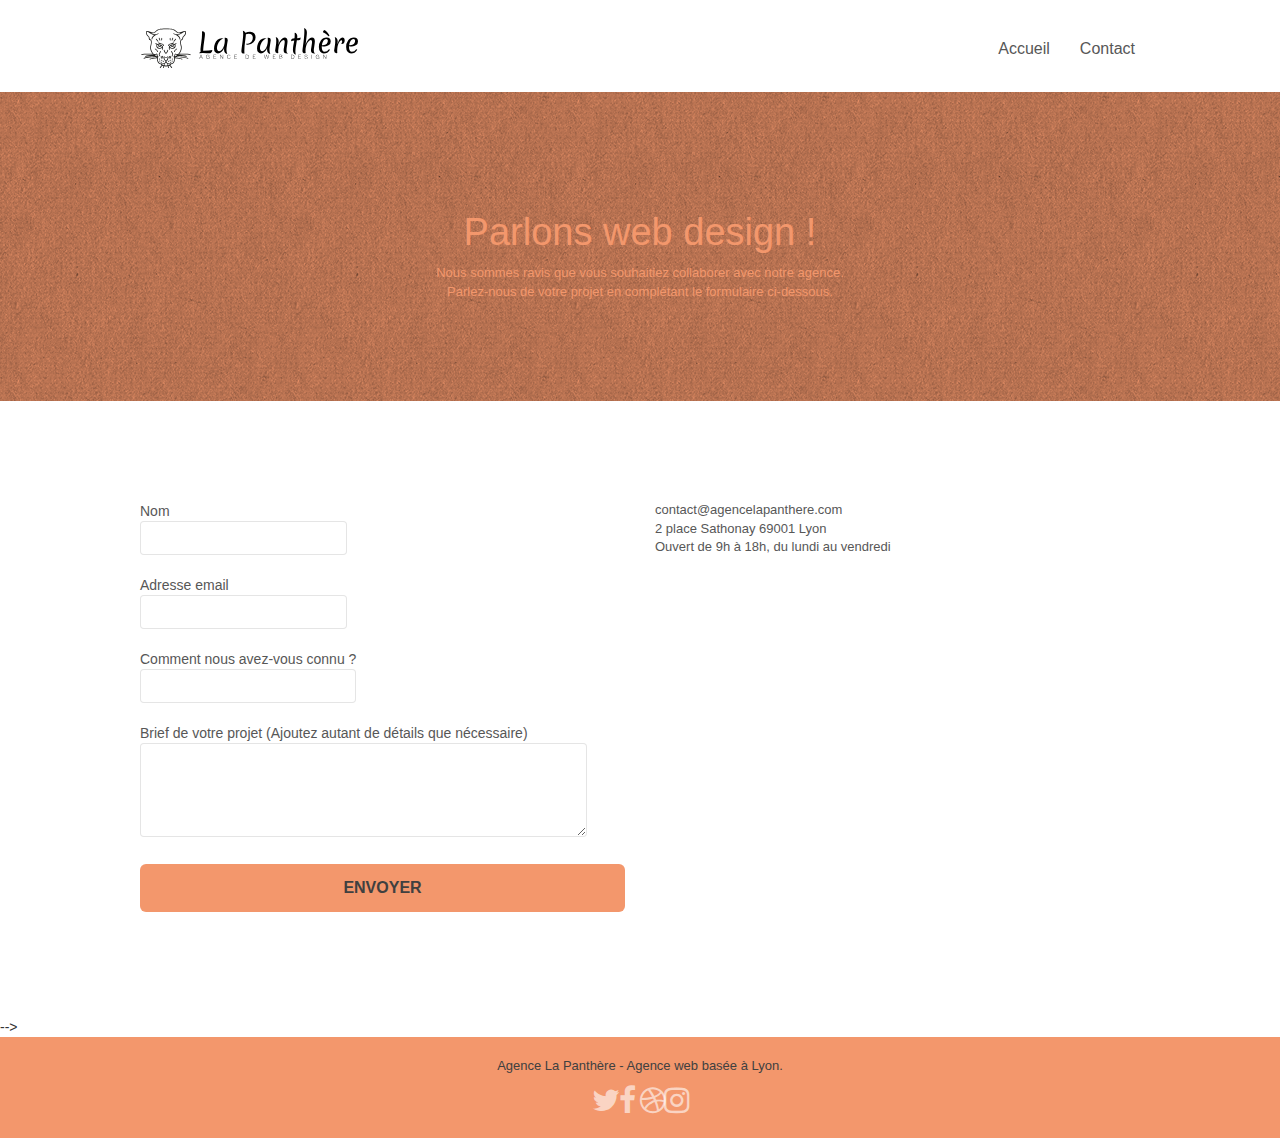
==== commit 20dc2865: "increase contrast ratio page2" ====
--- a/page2.html
+++ b/page2.html
@@ -2,8 +2,8 @@
 <html lang="fr">
 <head>
     <meta charset="utf-8">
-    <meta name="keywords" content="">
-    <meta name="description" content="">
+    <meta name="keywords" content="la Panthère, Lyon, seo, site web, site internet, agence design,">
+    <meta name="description" content="Agence La Panthère: agence de web design lyonnaise - Contactez nous">
     <meta name="viewport" content="width=device-width, initial-scale=1.0, viewport-fit=cover">
 	<meta name="robots" content="index, follow">
     <link rel="shortcut icon" type="image/png" href="favicon.jpg">
@@ -105,7 +105,7 @@
 						<textarea id="message" class="form-control" rows="4" cols="50" required></textarea>
 						</label>
 					</div> 
-					<button class="bloc-button btn btn-lg btn-block cta-hero btn-atomic-tangerine" type="submit">
+					<button class="bloc-button btn btn-lg btn-block cta-hero btn-atomic-tangerine " type="submit">
 						Envoyer
 					</button>
 				</form>
@@ -130,7 +130,7 @@
 	<div class="container bloc-sm">
 		<div class="row">
 			<div class="col-sm-12">
-				<p class="text-center white">
+				<p class="text-center grey">
 					Agence La Panthère - Agence web basée à Lyon.<br>
 				</p>
 				<div class="row row-no-gutters social">
@@ -141,7 +141,7 @@
 					</div>
 					<div class="col-sm-3">
 						<div class="text-center">
-							<a class="social" href="index.html" aria-labelledby="Facebook"><span class="fa fa-facebook icon-md"></span></a>
+							<a class="social" href="index.html" aria-label="Facebook"><span class="fa fa-facebook icon-md"></span></a>
 						</div>
 					</div>
 					<div class="col-sm-3">
--- a/style.css
+++ b/style.css
@@ -18,6 +18,55 @@
     cursor: pointer;
 }
 
+footer a{
+    color: #404040 !important;
+    font-size: 16px;
+    
+}
+footer li{
+    padding:11px 0px 11px 0px;
+}
+
+.grey{
+    color: #404040!important;
+    
+}
+
+.col-sm-12{
+    display: flex;
+    flex-direction: column;
+    align-items: center;
+}
+.col-sm-12 h2{
+    width: 650px;
+    
+    
+}
+
+    
+blockquote {
+    color: #575757;
+    
+    font-size: 20px;
+    font-weight: 400;
+    font-style: italic;
+    width: 550px;
+    padding: 0px;
+    margin-bottom: 0;
+    border-left: none;
+}
+.width-2 h2{
+    width:450px !important;
+}
+figcaption{
+    color: #575757;
+    
+    font-size: 20px;
+    font-weight: 100;
+    
+    width: 550px;
+
+}
 #page-loading-blocs-notifaction {
     position: fixed;
     top: 0;
@@ -677,7 +726,7 @@
 }
 
 p {
-    font-size: 11px;
+    font-size: 13px;
 }
 
 .tight-width-whitespace {
@@ -780,7 +829,7 @@
 
 .btn-atomic-tangerine {
     background: #F3976C;
-    color: #FFFFFF!important;
+    color: #404040!important;
 }
 
 .btn-atomic-tangerine:hover {
@@ -845,6 +894,10 @@
     }
     .nav-center.navbar .nav {
         max-width: 100%
+    }
+
+    blockquote{
+        width: fit-content;
     }
 }
 
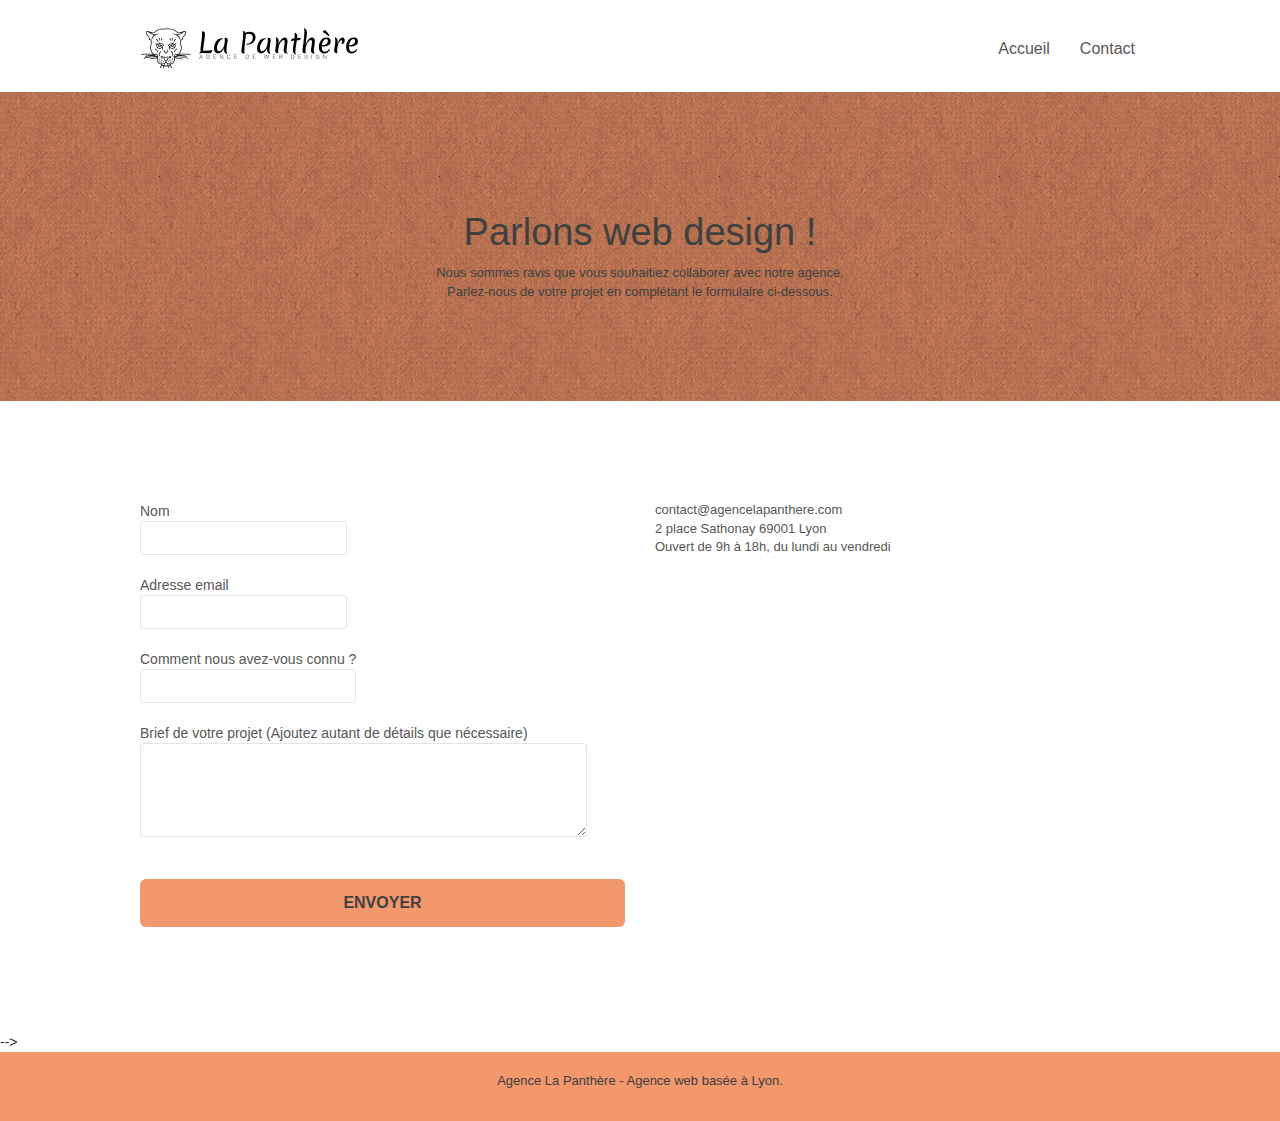
==== commit f215546b: "add minify css page2 + min change style" ====
--- a/page2.html
+++ b/page2.html
@@ -8,10 +8,10 @@
 	<meta name="robots" content="index, follow">
     <link rel="shortcut icon" type="image/png" href="favicon.jpg">
     
-	<link rel="stylesheet" type="text/css" href="./css/bootstrap.css">
-	<link rel="stylesheet" type="text/css" href="style.css">
-	<link rel="stylesheet" type="text/css" href="./css/font-awesome.css">
-	<link rel="stylesheet" type="text/css" href="./css/et-line.css">
+	<link rel="stylesheet" type="text/css" href="./css/bootstrap.min.css">
+	<link rel="stylesheet" type="text/css" href="style.min.css">
+	<link rel="stylesheet" type="text/css" href="./css/font-awesome.min.css">
+	<link rel="stylesheet" type="text/css" href="./css/et-line.min.css">
 	
     
 	<script src="./js/jquery-2.1.0.js" defer ></script>
--- a/style.min.css
+++ b/style.min.css
@@ -0,0 +1 @@
+body{margin: 0; padding: 0; background: #FFF; overflow-x: hidden; -webkit-font-smoothing: antialiased; -moz-osx-font-smoothing: grayscale;}a,button{transition: all .3s ease-in-out; outline: none!important;}a:hover{text-decoration: none; cursor: pointer;}footer a{color: #404040 !important; font-size: 16px;}footer li{padding:11px 0px 11px 0px;}.grey{color: #404040!important;}.col-sm-12{display: flex; flex-direction: column; align-items: center;}.col-sm-12 h2{width: 650px;}blockquote{color: #575757; font-size: 20px; font-weight: 400; font-style: italic; width: 550px; padding: 0px; margin-bottom: 0; border-left: none;}.width-2 h2{width:450px !important;}figcaption{color: #575757; font-size: 20px; font-weight: 100; width: 550px;}#page-loading-blocs-notifaction{position: fixed; top: 0; bottom: 0; width: 100%; z-index: 100000; background: #FFFFFF url("img/pageload-spinner.gif") no-repeat center center; /* don't have the gif in img folder*/}.bloc{width: 100%; clear: both; background: 50% 50% no-repeat; padding: 0 50px; -webkit-background-size: cover; -moz-background-size: cover; -o-background-size: cover; background-size: cover; position: relative;}.bloc .container{padding-left: 0; padding-right: 0;}.bloc-lg{padding: 100px 50px;}.bloc-md{padding: 50px;}.bloc-sm{padding: 20px 50px;}.bg-center,.bg-l-edge,.bg-r-edge,.bg-t-edge,.bg-b-edge,.bg-tl-edge,.bg-bl-edge,.bg-tr-edge,.bg-br-edge,.bg-repeat{-webkit-background-size: auto!important; -moz-background-size: auto!important; -o-background-size: auto!important; background-size: auto!important;}.bg-repeat{background: repeat;}.bg-t-edge{background: top no-repeat;}.bloc-bg-texture::before{content: ""; background-size: 2px 2px; position: absolute; top: 0; bottom: 0; left: 0; right: 0;}.texture-paper::before{background: url("img/texture-paper.webp"); background-size: 280px 280px;}.b-parallax{background-attachment: fixed;}.d-bloc{color: rgba(255, 255, 255, .7);}.d-bloc button:hover{color: rgba(255, 255, 255, .9);}.d-bloc .icon-round,.d-bloc .icon-square,.d-bloc .icon-rounded,.d-bloc .icon-semi-rounded-a,.d-bloc .icon-semi-rounded-b{border-color: rgba(255, 255, 255, .9);}.d-bloc .divider-h span{border-color: rgba(255, 255, 255, .2);}.d-bloc .a-btn,.d-bloc .navbar a,.d-bloc .navbar-brand,.d-bloc a .icon-sm,.d-bloc a .icon-md,.d-bloc a .icon-lg,.d-bloc a .icon-xl,.d-bloc h1 a,.d-bloc h2 a,.d-bloc h3 a,.d-bloc h4 a,.d-bloc h5 a,.d-bloc h6 a,.d-bloc p a{color: rgba(255, 255, 255, .6);}.d-bloc .a-btn:hover,.d-bloc .navbar a:hover,.d-bloc .navbar-brand:hover,.d-bloc a:hover .icon-sm,.d-bloc a:hover .icon-md,.d-bloc a:hover .icon-lg,.d-bloc a:hover .icon-xl,.d-bloc h1 a:hover,.d-bloc h2 a:hover,.d-bloc h3 a:hover,.d-bloc h4 a:hover,.d-bloc h5 a:hover,.d-bloc h6 a:hover,.d-bloc p a:hover{color: rgba(255, 255, 255, 1);}.d-bloc .navbar-toggle .icon-bar{background: rgba(255, 255, 255, 1);}.d-bloc .btn-wire,.d-bloc .btn-wire:hover{color: rgba(255, 255, 255, 1); border-color: rgba(255, 255, 255, 1);}.d-bloc .panel{color: rgba(0, 0, 0, .5);}.d-bloc .panel button:hover{color: rgba(0, 0, 0, .7);}.d-bloc .panel icon{border-color: rgba(0, 0, 0, .7);}.d-bloc .panel .divider-h span{border-color: rgba(0, 0, 0, .1);}.d-bloc .panel .a-btn{color: rgba(0, 0, 0, .6);}.d-bloc .panel .a-btn:hover{color: rgba(0, 0, 0, 1);}.d-bloc .panel .btn-wire,.d-bloc .panel .btn-wire:hover{color: rgba(0, 0, 0, .7); border-color: rgba(0, 0, 0, .3);}.d-bloc .panel,.l-bloc{color: rgba(0, 0, 0, .5);}.d-bloc .panel button:hover,.l-bloc button:hover{color: rgba(0, 0, 0, .7);}.l-bloc .icon-round,.l-bloc .icon-square,.l-bloc .icon-rounded,.l-bloc .icon-semi-rounded-a,.l-bloc .icon-semi-rounded-b{border-color: rgba(0, 0, 0, .7);}.d-bloc .panel .divider-h span,.l-bloc .divider-h span{border-color: rgba(0, 0, 0, .1);}.d-bloc .panel .a-btn,.l-bloc .a-btn,.l-bloc .navbar a,.l-bloc .navbar-brand,.l-bloc a .icon-sm,.l-bloc a .icon-md,.l-bloc a .icon-lg,.l-bloc a .icon-xl,.l-bloc h1 a,.l-bloc h2 a,.l-bloc h3 a,.l-bloc h4 a,.l-bloc h5 a,.l-bloc h6 a,.l-bloc p a{color: rgba(0, 0, 0, .6);}.d-bloc .panel .a-btn:hover,.l-bloc .a-btn:hover,.l-bloc .navbar a:hover,.l-bloc .navbar-brand:hover,.l-bloc a:hover .icon-sm,.l-bloc a:hover .icon-md,.l-bloc a:hover .icon-lg,.l-bloc a:hover .icon-xl,.l-bloc h1 a:hover,.l-bloc h2 a:hover,.l-bloc h3 a:hover,.l-bloc h4 a:hover,.l-bloc h5 a:hover,.l-bloc h6 a:hover,.l-bloc p a:hover{color: rgba(0, 0, 0, 1);}.l-bloc .navbar-toggle .icon-bar{color: rgba(0, 0, 0, .6);}.d-bloc .panel .btn-wire,.d-bloc .panel .btn-wire:hover,.l-bloc .btn-wire,.l-bloc .btn-wire:hover{color: rgba(0, 0, 0, .7); border-color: rgba(0, 0, 0, .3);}.voffset{margin-top: 30px;}.voffset-lg{margin-top: 80px;}.row-no-gutters{margin-right: 0; margin-left: 0;}.row.row-no-gutters > [class^="col-"],.row.row-no-gutters > [class*=" col-"]{padding-right: 0; padding-left: 0;}#bloc-1-hero h1{font-size: 32px;}.navbar{margin-bottom: 0; z-index: 1;}.navbar-brand{height: auto; padding: 3px 15px; font-size: 25px; font-weight: normal; font-weight: 600; line-height: 44px;}.navbar-brand img{max-height: 200px; margin: 0 5px 0 0; display: inline;}.navbar-brand img[src$=svg]{min-width: 100px;}.nav-center .navbar-brand img{margin: 0;}.navbar .nav{padding-top: 2px; margin-right: -16px; float: right; z-index: 1;}.nav > li{float: left; margin-top: 4px; font-size: 16px;}.navbar-nav .open .dropdown-menu > li > a{text-align: inherit;}.nav > li a:hover,.nav > li a:focus{background: transparent;}.navbar-toggle{margin: 10px 10px 0 0; border: 0px;}.navbar-toggle:hover{background: transparent!important;}.navbar-toggle .icon-bar{background-color: rgba(0, 0, 0, .5); width: 26px;}.nav-invert .navbar .nav{float: left;}.nav-invert .navbar-header,.nav-invert .navbar-brand{float: right; position: relative; z-index: 2;}@media (min-width: 768px){.site-navigation{position: absolute; top: 50%; right: 20px; transform: translate(0, -50%); -webkit-transform: translateY(-50%);}.nav > li .dropdown-menu a, .nav > li .dropdown-menu a:hover{color: #484848;}.nav-invert .site-navigation{left: 0; right: 0;}.nav-center{text-align: center;}.nav-center .navbar-header{width: 100%;}.nav-center .navbar-header, .nav-center .navbar-brand, .nav-center .nav > li{float: none; display: inline-block;}.nav-center .site-navigation{position: relative; width: 100%; right: 0; margin-right: 0px; margin-top: 20px;}.nav-center.mini-nav .navbar-toggle{float: none; margin: 10px auto 0;}}.nav > li > .dropdown a{background: none!important; display: block; padding: 14px 15px;}nav .caret{margin: 0 5px;}.dropdown-menu .dropdown-menu{top: -8px; left: 100%;}.dropdown-menu .dropmenu-flow-right{top: 100%; left: 0; margin-left: -1px; border-top-left-radius: 0; border-top-right-radius: 0;}.dropdown-menu .dropdown span{border: 4px solid black; border-top-color: transparent; border-right-color: transparent; border-bottom-color: transparent; margin: 6px -5px 0 0!important; float: right;}.mg-md{margin-top: 10px; margin-bottom: 20px;}.mg-lg{margin-top: 10px; margin-bottom: 40px;}.btn{margin: 0 5px 5px 0;}.btn.pull-right{margin: 0 0 5px 5px;}.btn-d,.btn-d:hover,.btn-d:focus{color: #FFF; background: rgba(0, 0, 0, .3);}button{outline: none!important;}.btn-rd{border-radius: 40px;}.btn-clean{border: 1px solid rgba(0, 0, 0, .08); border-bottom-color: rgba(0, 0, 0, .1); text-shadow: 0 1px 0 rgba(0, 0, 1, .1); box-shadow: 0 1px 3px rgba(0, 0, 1, .25), inset 0 1px 0 0 rgba(255, 255, 255, .15);}.icon-md{font-size: 30px!important;}.icon-lg{font-size: 60px!important;}.sm-shadow{text-shadow: 0 1px 2px rgba(0, 0, 0, .3);}.panel-sq,.panel-sq .panel-heading,.panel-sq .panel-footer{border-radius: 0;}.panel-rd{border-radius: 30px;}.panel-rd .panel-heading{border-radius: 29px 29px 0 0;}.panel-rd .panel-footer{border-radius: 0 0 29px 29px;}.form-control{border-color: rgba(0, 0, 0, .1); box-shadow: none;}.scrollToTop{width: 40px; height: 40px; position: fixed; bottom: 20px; right: 20px; opacity: 0; z-index: 500; transition: all .3s ease-in-out;}.scrollToTop span{margin-top: 6px;}.showScrollTop{font-size: 14px; opacity: 1;}a[data-lightbox]{position: relative; display: block; text-align: center;}a[data-lightbox]:hover::before{content: "+"; font-family: "HelveticaNeue-Light", "Helvetica Neue Light", "Helvetica Neue", Helvetica, Arial; font-size: 32px; width: 50px; height: 50px; margin-left: -25px; border-radius: 50%; background: rgba(0, 0, 0, .6); color: #FFF; font-weight: 100; z-index: 1; position: absolute; top: 50%; transform: translateY(-50%); -webkit-transform: translateY(-50%);}a[data-lightbox]:hover img{opacity: 0.6; -webkit-animation-fill-mode: none; animation-fill-mode: none;}#lightbox-modal{display: flex; align-items: center;}#lightbox-modal .modal-dialog{width: 90%; max-width: 900px; margin: 0 auto 0;}#lightbox-modal .modal-dialog img{max-height: 90vh; margin: 0 auto;}.lightbox-caption{padding: 20px; color: #FFF; background: rgba(0, 0, 0, .5); position: absolute; left: 15px; right: 15px; bottom: 5px;}.close-lightbox{color: #FFF; font-size: 30px; position: absolute; top: 20px; right: 20px; z-index: 20; background: rgba(0, 0, 0, .5); border: none; line-height: 30px; padding: 0 9px 5px; opacity: 0.3;}.close-lightbox:hover,.next-lightbox:hover,.prev-lightbox:hover{opacity: 1.0; color: #FFF;}.next-lightbox,.prev-lightbox{font-size: 20px; color: rgba(255, 255, 255, .9); background: rgba(0, 0, 0, .5); transition: all .2s ease-in-out; position: absolute; top: 45%; z-index: 1; opacity: 0.4;}.next-lightbox{padding: 6px 8px 1px 13px; right: 25px;}.prev-lightbox{padding: 6px 13px 1px 10px; left: 25px;}.snapshot-lb .modal-body{padding-bottom: 45px;}.snapshot-lb .lightbox-caption{padding: 0; color: rgba(0, 0, 0, .5); background: none;}h1,h2,h3,h4,h5,h6,p,label,.btn,a{font-family: "helvetica"; font-weight: 400; color: #575757!important;}.container{max-width: 1000px;}.hero-bloc-text{font-size: 38px;}.hero-bloc-text-sub{font-size: 36px;}.statement-bloc-text{line-height: 26px; font-style: italic; font-size: 20px; text-align: center; font-weight: lighter; max-width: 520px; margin: auto auto auto auto;}p{font-size: 13px;}.tight-width-whitespace{max-width: 600px; margin: auto auto auto auto;}.h1{font-size: 20px; font-family: "Open Sans";}.cta-hero{margin-top: 22px; color: #FFFFFF!important; text-transform: uppercase; padding: 12px 28px 12px 28px; font-size: 16px; font-weight: 700;}.social{max-width: 400px; margin: auto auto auto auto;}h2{font-size: 22px; line-height: 1.4em;}h3{font-size: 15px; text-transform: uppercase; font-weight: 700; color: #333333!important;}.med-width-whitespace{max-width: 800px; margin: auto auto auto auto; box-shadow: 0px 0px 0px #000000;}h1{color: #333333!important;}h4{color: #333333!important;}.icons{margin-bottom: 14px; margin-top: 24px;}.white{color: #FFFFFF!important;}.portfolio-thumb{margin:0 auto 24px auto;}.portfolio-row{margin-bottom: 44px; margin-top: 50px;}.avatar{box-shadow: 0px 4px 9px rgba(0, 0, 0, 0.3);}.black-background{background-color: rgba(165, 147, 99, 0.7); padding: 40px 40px 40px 40px;}.bold-link{font-weight: 900; text-decoration: underline!important;}.bgc-white{background-color: #FFFFFF;}.bgc-dark-slate-blue{background-color: #364577;}.bgc-atomic-tangerine{background-color: #F3976C;}.tc-white{color: #404040!important;}.btn-atomic-tangerine{background: #F3976C; color: #404040!important;}.btn-atomic-tangerine:hover{background: #c27956!important; color: #FFFFFF!important;}.ltc-white{color: #FFFFFF!important;}.ltc-white:hover{color: #cccccc!important;}.ltc-atomic-tangerine{color: #221f1e!important;}.ltc-atomic-tangerine:hover{color: #c25522!important;}.icon-dark-slate-blue{color: #364577!important; border-color: #364577!important;}.bg-dots-bg{background-image: url("img/dots-bg.webp");}.bg-lines-h2-bg{background-image: url("img/lines-h2-bg.webp");}.bg-banniere{background-image: url("img/agence-la-panthere.webp");}.bg-presentation{background-image: url("img/image-de-presentation.webp");}@media (max-width: 1024px){.bloc{padding-left: 20px; padding-right: 20px;}.bloc.full-width-bloc, .bloc-tile-2.full-width-bloc .container, .bloc-tile-3.full-width-bloc .container, .bloc-tile-4.full-width-bloc .container{padding-left: 0; padding-right: 0;}}@media (max-width: 992px) and (min-width: 768px){.navbar .nav{max-width: 80%}.nav-center.navbar .nav{max-width: 100%}blockquote{width: fit-content;}}@media only screen and (min-device-width: 768px) and (max-device-width: 1024px) and (orientation: landscape){.b-parallax{background-attachment: scroll;}}@media only screen and (min-device-width: 1024px) and (max-device-width: 1366px) and (-webkit-min-device-pixel-ratio: 1.5){.b-parallax{background-attachment: scroll;}}@media (max-width: 991px){.container{width: 100%;}.b-parallax{background-attachment: scroll;}.page-container, #hero-bloc{overflow-x: hidden; position: relative;}.bloc{padding-left: constant(safe-area-inset-left); padding-right: constant(safe-area-inset-right);}.bloc-group, .bloc-group .bloc{display: block; width: 100%;}.bloc-fill-screen .fill-bloc-top-edge, .bloc-fill-screen .fill-bloc-bottom-edge{padding: 0 20px; padding-left: constant(safe-area-inset-left); padding-right: constant(safe-area-inset-right);}}@media (max-width: 767px){.page-container{overflow-x: hidden; position: relative;}h1, h2, h3, h4, h5, h6, p, #disqus_thread{padding-left: 10px!important; padding-right: 10px!important;}.b-parallax{background-attachment: scroll;}.navbar .nav{padding-top: 0; border-top: 1px solid rgba(0, 0, 0, .2); float: none!important;}.navbar.row{margin-left: 0; margin-right: 0;}.site-navigation{position: inherit; transform: none; -webkit-transform: none; -ms-transform: none;}.nav > li{margin-top: 0; border-bottom: 1px solid rgba(0, 0, 0, .1); background: rgba(0, 0, 0, .05); text-align: left; padding-left: 15px; width: 100%;}.nav > li:hover{background: rgba(0, 0, 0, .08);}.dropdown .dropdown a .caret{float: none; margin: 5px 0 0 10px!important; border: 4px solid black; border-bottom-color: transparent; border-right-color: transparent; border-left-color: transparent;}#hero-bloc .navbar .nav{background: rgba(0, 0, 0, .8);}#hero-bloc .navbar .nav a{color: rgba(255, 255, 255, .6);}.hero{padding: 50px 0;}.hero-nav{left: -1px; right: -1px;}.navbar-collapse{padding: 0; overflow-x: hidden; -webkit-box-shadow: none; box-shadow: none;}.navbar-brand img{max-height: 40px; width: auto;}.nav-invert .navbar-header{float: none; width: 100%;}.nav-invert .navbar-toggle{float: left; margin-left: 10px;}.bloc{padding-left: 0; padding-right: 0;}.bloc-xxl, .bloc-xl, .bloc-lg{padding: 40px 0;}.bloc-sm, .bloc-md{padding-left: 0; padding-right: 0;}.bloc-tile-2 .container, .bloc-tile-3 .container, .bloc-tile-4 .container, .bloc-fill-screen .fill-bloc-top-edge, .bloc-fill-screen .fill-bloc-bottom-edge{padding-left: 0; padding-right: 0;}.a-block{padding: 0 10px;}.btn-dwn{display: none;}.voffset{margin-top: 5px;}.voffset-md{margin-top: 20px;}.voffset-lg{margin-top: 30px;}form{padding: 5px;}.close-lightbox{display: inline-block;}.blocsapp-device-iphone5{background-size: 216px 425px; padding-top: 60px; width: 216px; height: 425px;}.blocsapp-device-iphone5 img{width: 180px; height: 320px;}}@media (max-width: 400px){.bloc{padding-left: 0; padding-right: 0;}}@media (max-width: 767px){.bloc-mob-center-text{text-align: center;}}